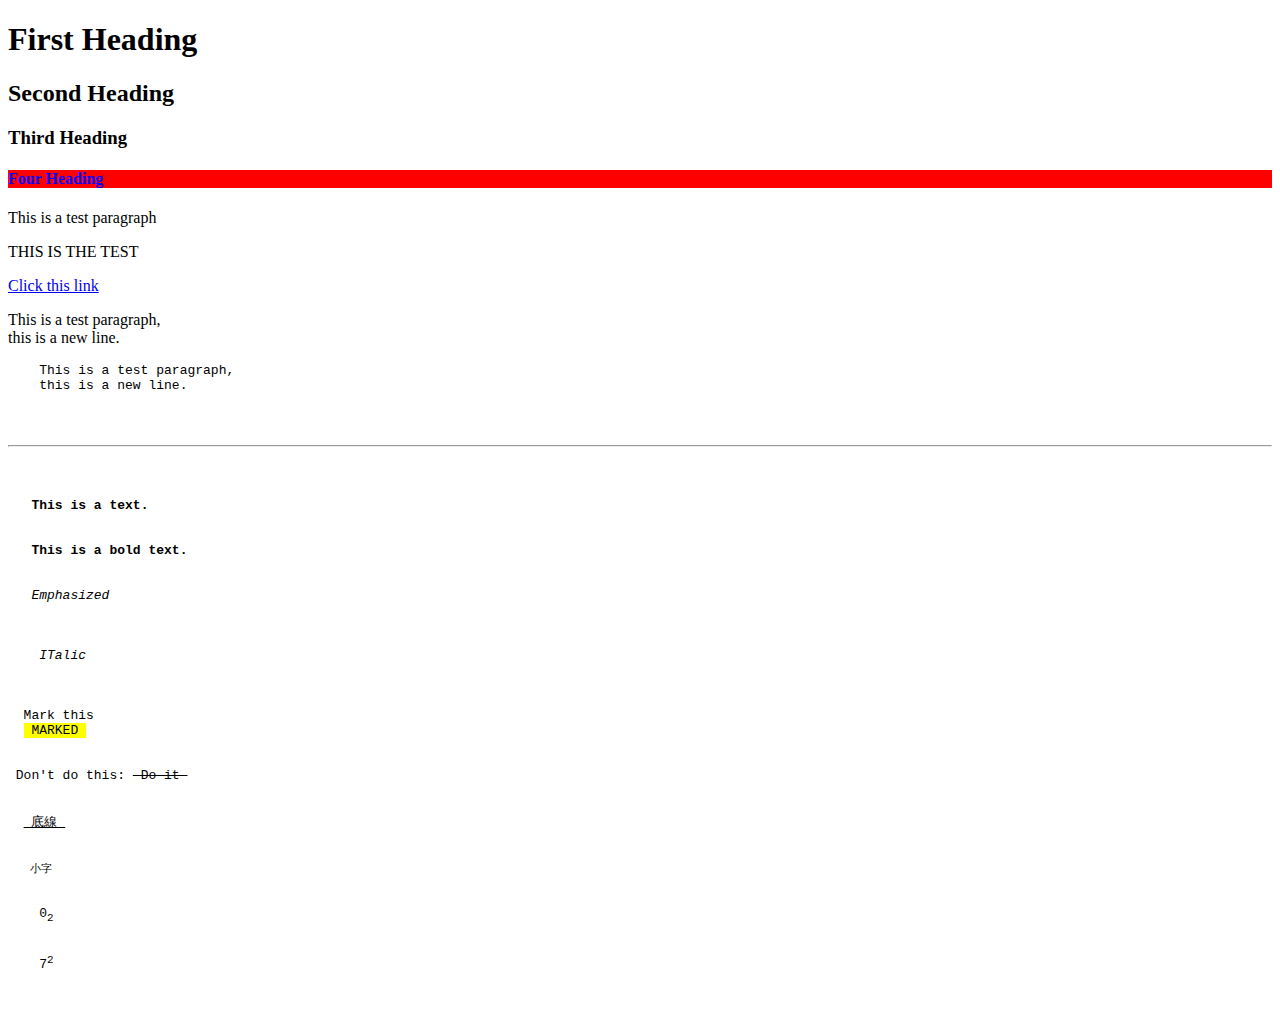
==== HTML.html @ ced68720 "Rename Learning HTML.html to HTML.html" ====
<!DOCTYPE html>
<!-- This means the Doc type -->

<html>
  <!-- This means the main struture for HTML -->

  <body>
    <!-- This means the body struture for HTML -->
    <!-- h1 means the largest Heading font size. -->
    <h1>First Heading</h1>
    <!-- h1 means the second largest Heading font size. -->
    <h2>Second Heading</h2>
    <!-- h1 means the Third largest Heading font size. -->
    <h3>Third Heading</h3>
    <!-- h1 means the Fourth largest Heading font size. -->
    <h4 style="color: blue; background-color: red">Four Heading</h4>

    <!-- 顯示 paragraph用 <p> </p> -->
    <p>This is a test paragraph</p>

    <p title="TEST">THIS IS THE TEST</p>

    <a href="https://google.com"> Click this link </a>

    <!-- 顯示章節的話，使用Paragraph: <p> </p> -->
    <p>
      This is a test paragraph, <br />
      this is a new line.
    </p>

    <!-- 顯示Preview顯示微小的字樣: <pre> </pre> -->
    <pre>
    This is a test paragraph,
    this is a new line.
    
  <!-- 用<hr>顯示一行的線 -->
  <hr>

  <!-- 用<b> </b> 在body裡面，加粗字體。 -->
  <b> This is a text.</b>

  <!-- 用<strong> </strong> 在body裡面，加粗字體。 -->
  <strong> This is a bold text.</strong>

  <!-- 用<em> </em> 在body裡面，加入斜線文字 -->
  <em> Emphasized </em>

  <!-- 用Italic 當作標籤 <i> </i> -->
  <i> 
    ITalic 
  </i>

  <!-- 用<mark> </mark> 在body的文字裡面加上標記 -->
  Mark this 
  <mark> MARKED </mark>

 <!-- 用<del> </del> 顯示行槓的一條線 -->
 Don't do this: <del> Do it </del> 

  <!-- 用<ins> </ins> 作為底線。-->
  <ins> 底線 </ins>

  <!-- 用<small> </small> 作為小字 --> 
  <small> 小字 </small>

    <!-- 用特殊寫法表示o2 O<sub>2</sub> -->
    0<sub>2</sub>

    <!-- 用特殊寫法表示7的2次方 7<sup>2</sup> -->
    7<sup>2</sup>
    
     </pre>
  </body>
</html>
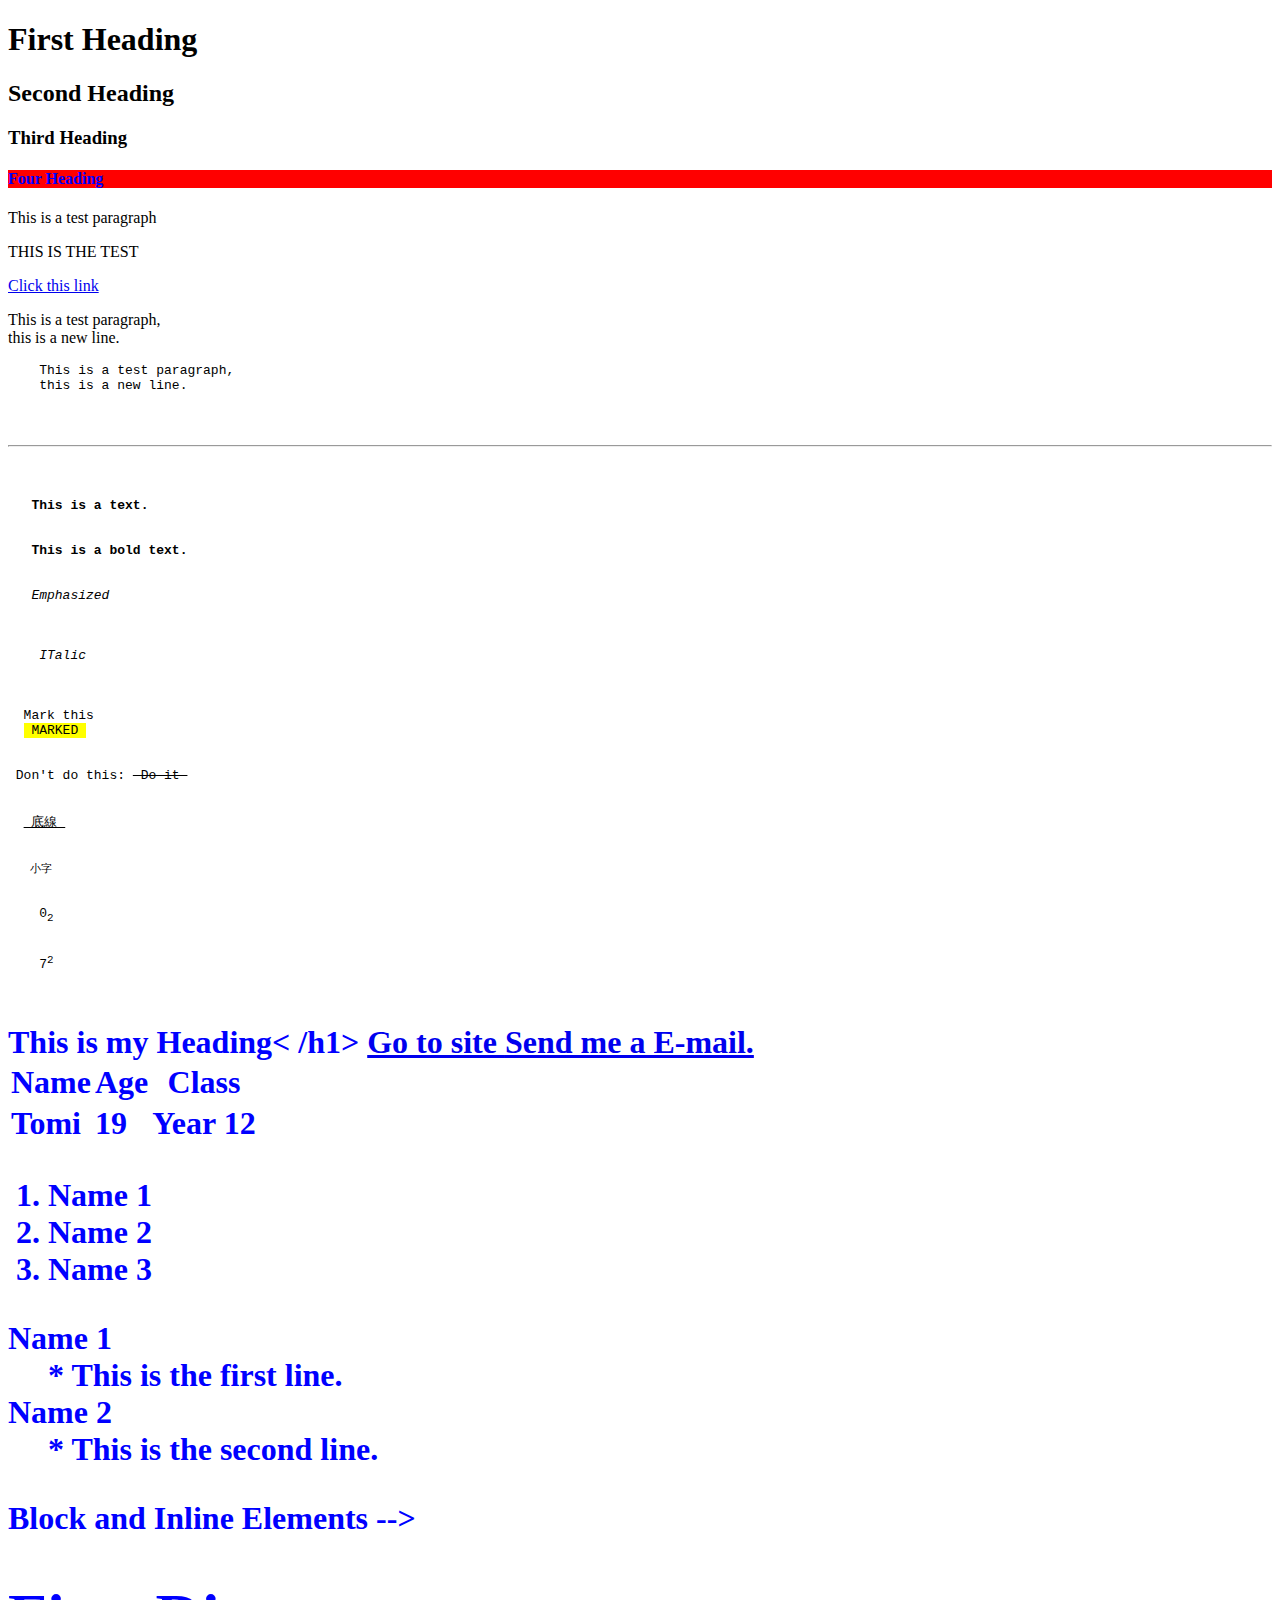
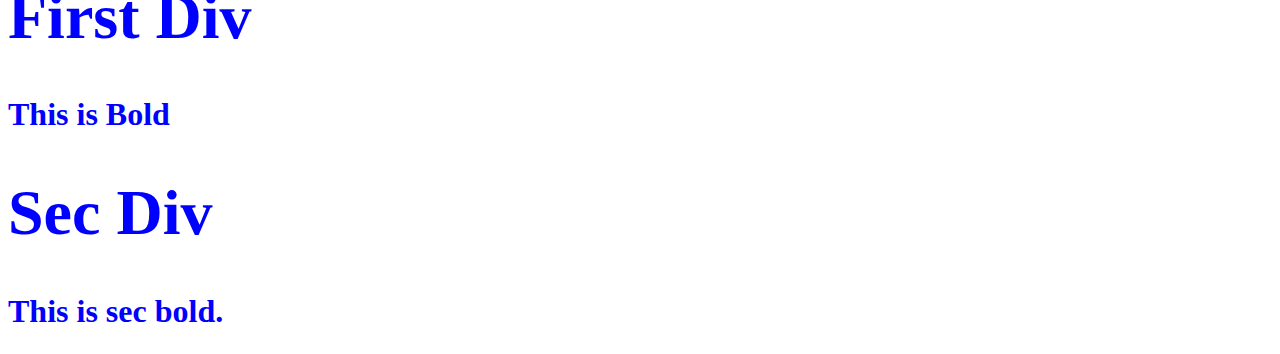
==== commit bb6e5ed0: "Add content for HTML" ====
--- a/HTML.html
+++ b/HTML.html
@@ -1,35 +1,32 @@
-<!DOCTYPE html>
-<!-- This means the Doc type -->
+<!DOCTYPE html> <!-- This means the Doc type -->
 
-<html>
-  <!-- This means the main struture for HTML -->
+<html> <!-- This means the main struture for HTML -->
 
-  <body>
-    <!-- This means the body struture for HTML -->
-    <!-- h1 means the largest Heading font size. -->
-    <h1>First Heading</h1>
-    <!-- h1 means the second largest Heading font size. -->
-    <h2>Second Heading</h2>
-    <!-- h1 means the Third largest Heading font size. -->
-    <h3>Third Heading</h3>
-    <!-- h1 means the Fourth largest Heading font size. -->
-    <h4 style="color: blue; background-color: red">Four Heading</h4>
+<body> <!-- This means the body struture for HTML -->
+  <!-- h1 means the largest Heading font size. -->
+  <h1> First Heading </h1>
+  <!-- h1 means the second largest Heading font size. -->
+  <h2> Second Heading </h2>
+  <!-- h1 means the Third largest Heading font size. -->
+  <h3> Third Heading </h3>
+  <!-- h1 means the Fourth largest Heading font size. -->
+  <h4 style="color: blue; background-color: red;"> Four Heading </h4>
 
-    <!-- 顯示 paragraph用 <p> </p> -->
-    <p>This is a test paragraph</p>
+  <!-- 顯示 paragraph用 <p> </p> -->
+  <p> This is a test paragraph </p>
 
-    <p title="TEST">THIS IS THE TEST</p>
+  <p title="TEST"> THIS IS THE TEST </p>
 
-    <a href="https://google.com"> Click this link </a>
+  <a href="https://google.com"> Click this link </a>
 
-    <!-- 顯示章節的話，使用Paragraph: <p> </p> -->
-    <p>
-      This is a test paragraph, <br />
-      this is a new line.
-    </p>
+  <!-- 顯示章節的話，使用Paragraph: <p> </p> -->
+  <p>
+    This is a test paragraph, <br>
+    this is a new line.
+  </p>
 
-    <!-- 顯示Preview顯示微小的字樣: <pre> </pre> -->
-    <pre>
+  <!-- 顯示Preview顯示微小的字樣: <pre> </pre> -->
+  <pre>
     This is a test paragraph,
     this is a new line.
     
@@ -60,7 +57,7 @@
   <!-- 用<ins> </ins> 作為底線。-->
   <ins> 底線 </ins>
 
-  <!-- 用<small> </small> 作為小字 --> 
+  <!-- 用<small> </small> 作為小字 -->
   <small> 小字 </small>
 
     <!-- 用特殊寫法表示o2 O<sub>2</sub> -->
@@ -70,5 +67,70 @@
     7<sup>2</sup>
     
      </pre>
-  </body>
-</html>
+
+  <!-- 20240828 -->
+  <!-- The Code below displays an Heading.-->
+  <!-- 增加HTML的字體顏色-->
+  <h1 style="color: blue;"> This is my Heading< /h1>
+
+      <!-- 增加Links-->
+      <a href="https://google.com" target="_blank">
+        Go to site
+      </a>
+      
+      <!-- 新增寄送郵件地址 -->
+    <a href="mailto:plsgq@example.com"> Send me a E-mail. </a>
+
+    <!-- 新增 Title & favicon(頁面標籤的icon) -->
+    <title> My page </title>
+    <link rel="icon" href="https://design-style-guide.freecodecamp.org/img/fcc_secondary_small.svg">
+
+    <!-- 新增table(表格) 
+    td = table data
+    th = table Head
+    -->
+    <table> 
+      <tr> 
+        <th> Name </th>
+        <th> Age </th>
+        <th> Class </th>
+      </tr>
+
+      <tr>
+        <td> Tomi </td>
+        <td> 19 </td>
+        <td> Year 12</td>
+      </tr>
+      </table>
+
+    <!-- 新增List -->
+    <ol>
+      <li> Name 1</li>
+      <li> Name 2</li>
+      <li> Name 3</li>
+    </ol>
+    
+    <!-- 新增List的第二種寫法 -->
+    <dl> 
+      <dt> Name 1 </dt>
+      <dd> * This is the first line.</dd>
+      <dt> Name 2 </dt>
+      <dd> * This is the second line.</dd>
+    </dl>
+
+    
+    <!--> Block and Inline Elements -->
+    <!-- 新增Block elements 使用<div> tag--> 
+    <div> 
+      <h1> First Div </h1>
+      <b> This is Bold </b>
+    </div>
+
+    <div> 
+    <h1>Sec Div </h1>
+    <b> This is sec bold.</b>
+    </div>
+
+    
+</body>
+</html>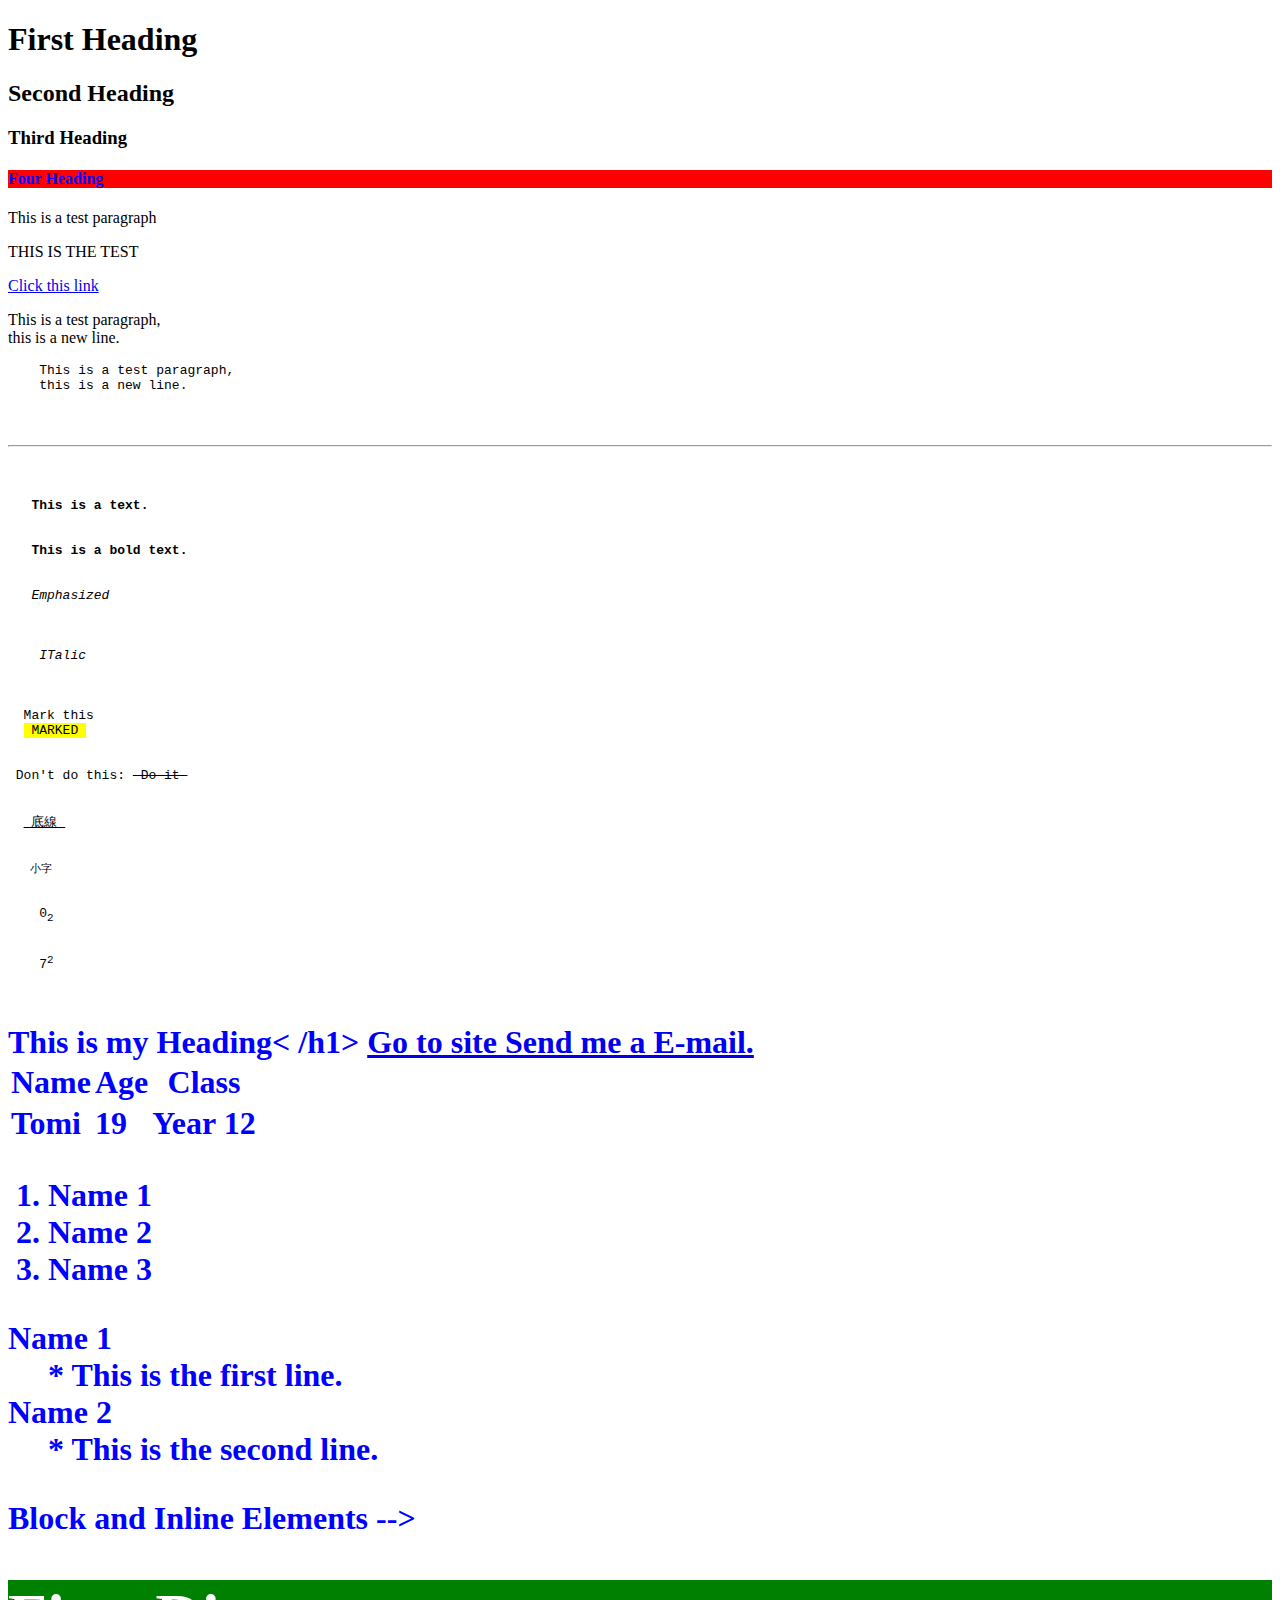
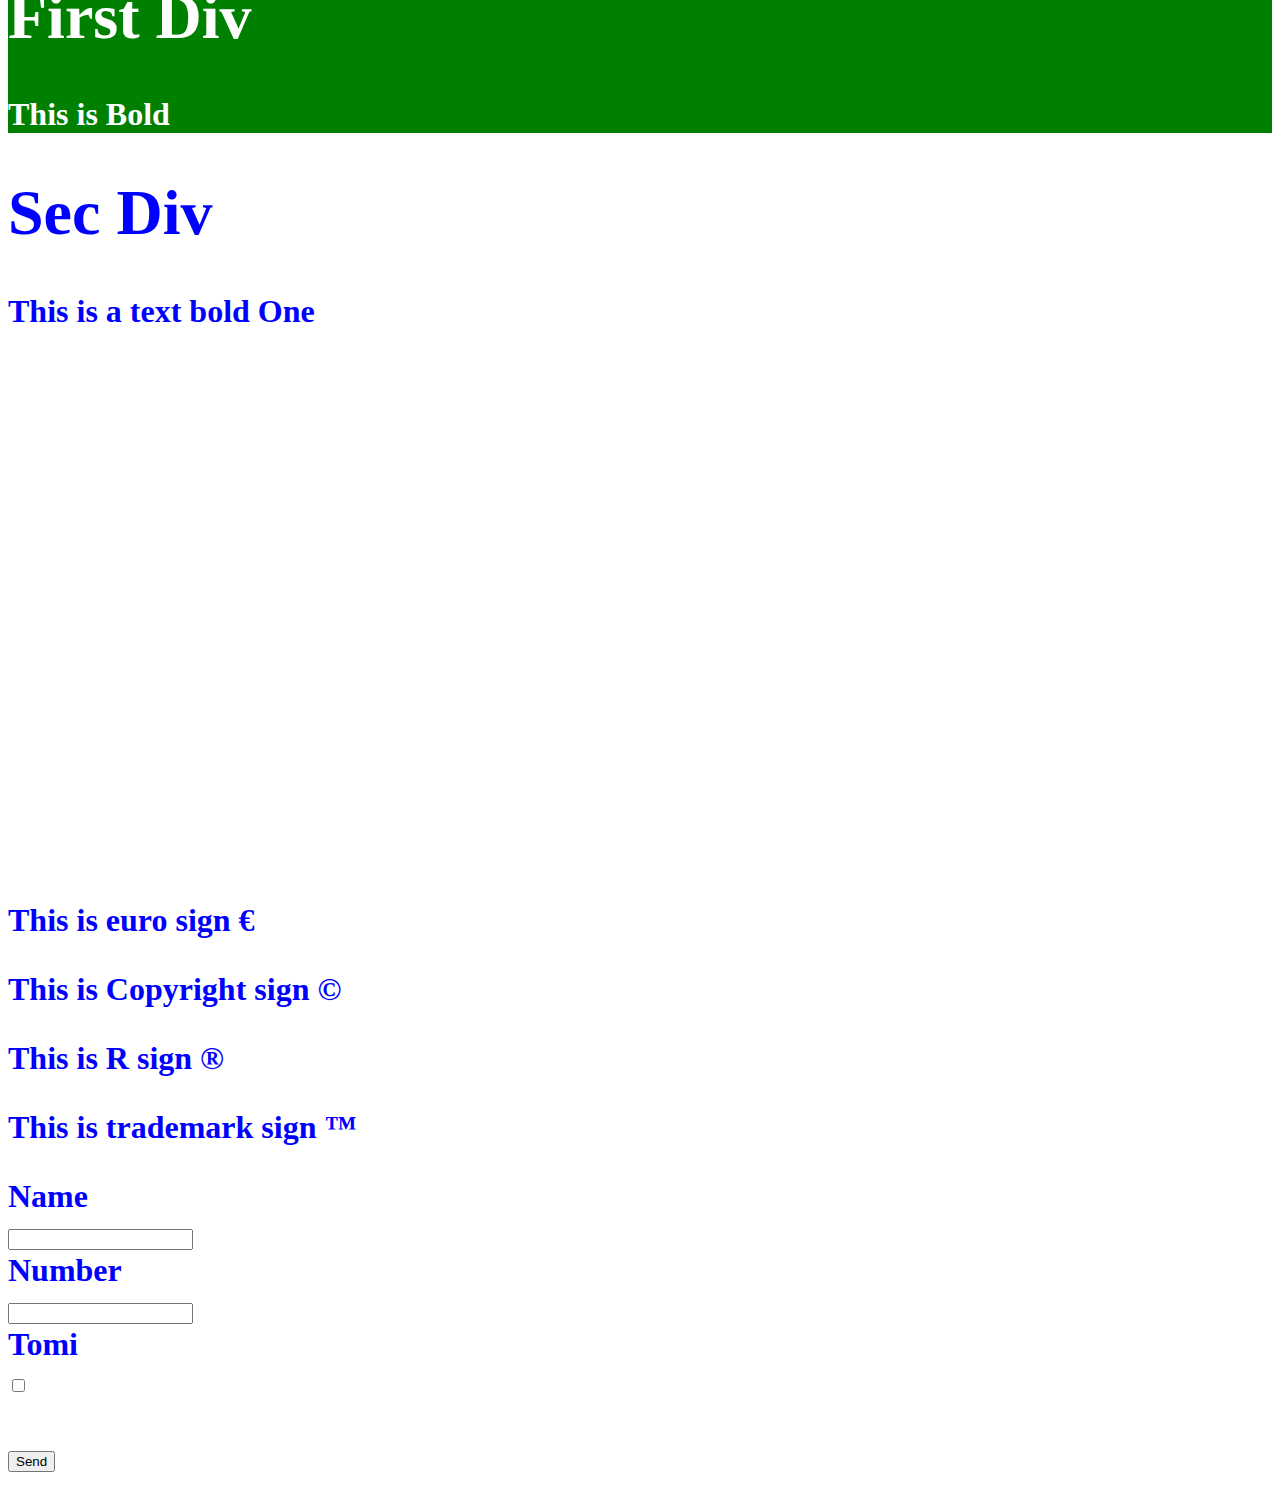
==== commit 987ed8a3: "Add new content for HTML" ====
--- a/HTML.html
+++ b/HTML.html
@@ -77,60 +77,96 @@
       <a href="https://google.com" target="_blank">
         Go to site
       </a>
-      
+
       <!-- 新增寄送郵件地址 -->
-    <a href="mailto:plsgq@example.com"> Send me a E-mail. </a>
+      <a href="mailto:plsgq@example.com"> Send me a E-mail. </a>
 
-    <!-- 新增 Title & favicon(頁面標籤的icon) -->
-    <title> My page </title>
-    <link rel="icon" href="https://design-style-guide.freecodecamp.org/img/fcc_secondary_small.svg">
+      <!-- 新增 Title & favicon(頁面標籤的icon) -->
+      <title> My page </title>
+      <link rel="icon" href="https://design-style-guide.freecodecamp.org/img/fcc_secondary_small.svg">
 
-    <!-- 新增table(表格) 
+      <!-- 新增table(表格) 
     td = table data
     th = table Head
     -->
-    <table> 
-      <tr> 
-        <th> Name </th>
-        <th> Age </th>
-        <th> Class </th>
-      </tr>
+      <table>
+        <tr>
+          <th> Name </th>
+          <th> Age </th>
+          <th> Class </th>
+        </tr>
 
-      <tr>
-        <td> Tomi </td>
-        <td> 19 </td>
-        <td> Year 12</td>
-      </tr>
+        <tr>
+          <td> Tomi </td>
+          <td> 19 </td>
+          <td> Year 12</td>
+        </tr>
       </table>
 
-    <!-- 新增List -->
-    <ol>
-      <li> Name 1</li>
-      <li> Name 2</li>
-      <li> Name 3</li>
-    </ol>
-    
-    <!-- 新增List的第二種寫法 -->
-    <dl> 
-      <dt> Name 1 </dt>
-      <dd> * This is the first line.</dd>
-      <dt> Name 2 </dt>
-      <dd> * This is the second line.</dd>
-    </dl>
+      <!-- 新增List -->
+      <ol>
+        <li> Name 1</li>
+        <li> Name 2</li>
+        <li> Name 3</li>
+      </ol>
 
-    
-    <!--> Block and Inline Elements -->
-    <!-- 新增Block elements 使用<div> tag--> 
-    <div> 
-      <h1> First Div </h1>
-      <b> This is Bold </b>
-    </div>
+      <!-- 新增List的第二種寫法 -->
+      <dl>
+        <dt> Name 1 </dt>
+        <dd> * This is the first line.</dd>
+        <dt> Name 2 </dt>
+        <dd> * This is the second line.</dd>
+      </dl>
 
-    <div> 
-    <h1>Sec Div </h1>
-    <b> This is sec bold.</b>
-    </div>
 
+      <!--> Block and Inline Elements -->
+      <!-- 新增Block elements 使用<div> tag-->
+      <div style="color: white; background-color: green;">
+        <h1> First Div </h1>
+        <b> This is Bold </b>
+      </div>
+
+      <div>
+        <h1>Sec Div </h1>
+        <p> This is a text <b>bold One</b> </p>
+      </div>
+
+
+      <!-- iFrame 顯示在HTML裡面顯示WebPage-->
+      <iframe src="https://google.com" height="500" width="500" style="border: none; "></iframe>
+
+      <!-- Symbols 顯示在HTML裡面顯示Symbols -->
+      <p> This is euro sign &euro; </p> <!-- Euro -->
+      <p> This is Copyright sign &#169; </p> <!-- Copyright sign -->
+      <p> This is R sign &#174; </p> <!-- R -->
+      <p> This is trademark sign &#8482; </p> <!-- Trademark.-->
+
+
+      <!-- HTML Forms 顯示在HTML裡面顯示Forms，類似Swift裡面的textFields -->
+      <form>
+        <label for="username"> Name </label>
+        <br>
+        <input type="text" name="username" id="username">
+        <br>
+
+        <label> Number </label>
+        <br>
+        <input type="number">
+        </br>
+
+        <!-- Checkbox 顯示在HTML裡面顯示Checkbox -->
+        <label for="username">Tomi</label>
+        <br>
+        <input type="checkbox" name="username" id="username" value="tomi"> 
+        
+      </form>
+    <br>
+    <!-- Submit 顯示在HTML裡面顯示按鈕 -->
+    <input type="submit" value="Send">
+
+    <!-- Set up HTML locally -->
+    <!-- By using VSCode with add file name .html behind which's ok -->
     
 </body>
+
 </html>